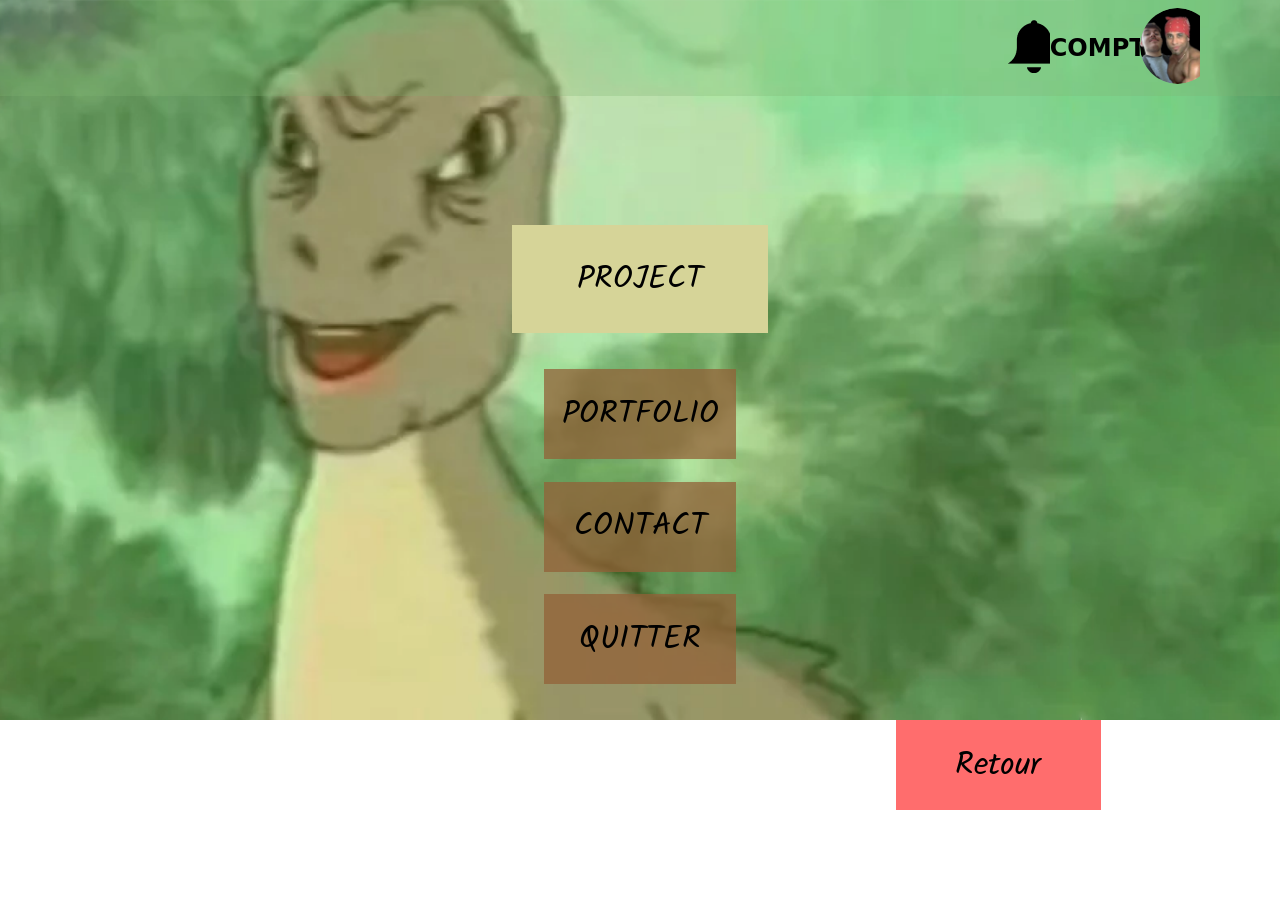
==== site/main.html @ 62b9f935 "Main - Update 0.5" ====
<!DOCTYPE html>
<html lang="default">
<head>
  <meta charset="UTF-8">
  <link rel="shortcut icon" href="favcon.png" type="image/png">
  <link rel="icon" href="../favcon.png" sizes="32x32">
  <meta name="viewport" content="width=device-width, initial-scale=1.0">
  <link rel="stylesheet" href="../style.css">
  <link rel="stylesheet" href="../base.css">
  <title>Pok - Menu</title>

  <style>
    @import url('https://fonts.googleapis.com/css2?family=Kalam:wght@300;400;700&display=swap');
    </style>
</head>

<body>
  <header>
    <section class="header">
    <a href="" class="bell"><img src="../src/bell.png" alt="notification"></a>
    <a href=""><h1>COMPTE</h1></a>
    <a href=""><img src="../src/profil.png" alt="profil" class="icon" width="75em" height="auto"></a>
  </section>
</header>

  <a href="" class="project center kalam">
    PROJECT
  </a>
  <a href="" class="portfolio center kalam">
    PORTFOLIO
  </a>
  <a href="" class="contact center kalam">
    CONTACT
  </a>
  <a href="javascript:void(0)" class="quitter center kalam" onclick="fermerFenetre()">
    QUITTER
  </a>
  <script>
    function fermerFenetre() {
      // Vérifie si la fenêtre peut être fermée
      if (window.opener) {
        window.close(); // Ferme la fenêtre actuelle si elle a été ouverte par JavaScript
      } else {
        alert("Impossible de fermer cette fenêtre. Elle n'a pas été ouverte par un script."); 
      }
    }
  </script>

  <a class="kalam retour center" onclick="revenirOuFermer()">
    Retour
  </a>
  <audio id="click" src="../src/menuclick.wav" volume="0.7"></audio>
  <audio id="mouseover" src="../src/menuclick.wav" volume="0.7"></audio>
  <script src="../script.js"></script>
</body>
---- style.css ----
body{
    background-image: url(./src/bg-main.png);
    background-size: cover;
    background-repeat: no-repeat;
}
header{
    width: 100%;
    height: 6rem;
    background-color:#7eb27149;
    display: flex;
    justify-content: end;
    align-items: center;
}
.header{
    display: flex;
    justify-content: space-between;
    align-items: center;
    width: 15%;
    height: 5rem;
    margin-right: 5rem;
}
.header h1{
    font-size: 1.5rem;
    font-family: system-ui, -apple-system, BlinkMacSystemFont, 'Segoe UI', Roboto, Oxygen, Ubuntu, Cantarell, 'Open Sans', 'Helvetica Neue', sans-serif;
    color: black;
}
.header h1:hover{
    text-decoration: underline ;
}
.bell:hover{
    filter: invert(1);
}

.project{
    position: fixed;
    top: 25%; 
    left: 40%;
    width: 20%;
    height: 12%;
    background-color: #D6D498;
}
.portfolio{
    position: fixed;
    top: 41%;
    left: 42.5%;
    width: 15%;
    height: 10%;
    background-color: #936139c0;
}
.contact{
    position: fixed;
    top: 53.5%;
    left: 42.5%;
    width: 15%;
    height: 10%;
    background-color: #936139c0;
}
.quitter{
    position: fixed;
    top: 66%;
    left: 42.5%;
    width: 15%;
    height: 10%;
    background-color: #936139c0;
}

.retour{
    position: fixed;
    top: 80%; 
    left: 70%;
    width: 16%;
    height: 10%;
    background-color: #FF6D6D;
    cursor: pointer;
}
.kalam{
    font-family: kalam;
    font-size: 2rem;
    color: black;
}
.kalam:hover{
    transform: scale(1.1); /* Agrandit de 10% */
}
---- base.css ----
*{
  margin:0px;
  overflow-x:hidden ;
  text-decoration: none;
}

.icon {
    border-radius: 100%;
  }
  .center {
    display: flex;
    justify-content: center;
    align-items: center;
  }
  .invert {
    filter: invert(100%);
  }

.box {
    width: 100%;
    height: 100%;
}
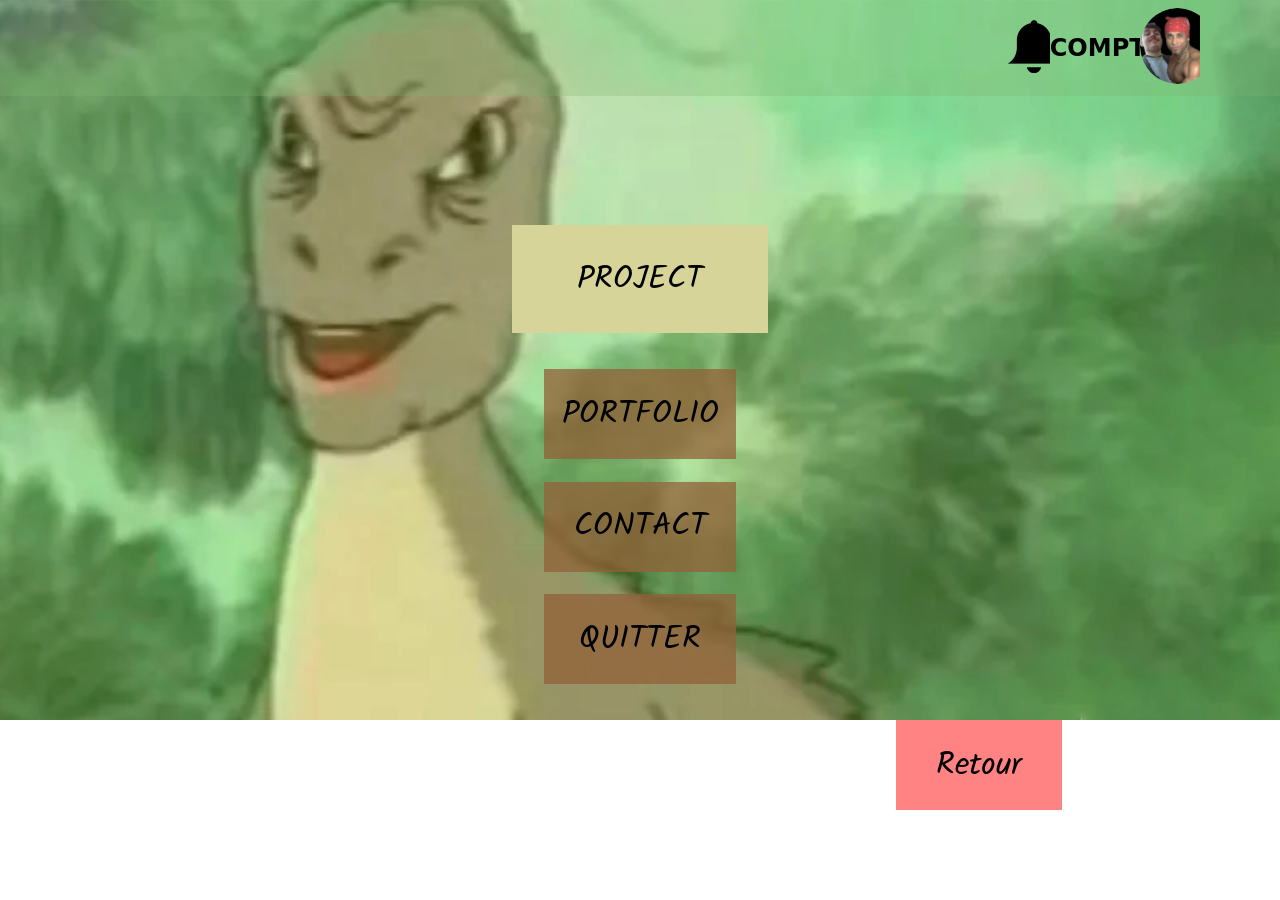
==== commit d8b26c6e: "Main - Update 0.5.5" ====
--- a/site/main.html
+++ b/site/main.html
@@ -35,21 +35,11 @@
   <a href="javascript:void(0)" class="quitter center kalam" onclick="fermerFenetre()">
     QUITTER
   </a>
-  <script>
-    function fermerFenetre() {
-      // Vérifie si la fenêtre peut être fermée
-      if (window.opener) {
-        window.close(); // Ferme la fenêtre actuelle si elle a été ouverte par JavaScript
-      } else {
-        alert("Impossible de fermer cette fenêtre. Elle n'a pas été ouverte par un script."); 
-      }
-    }
-  </script>
 
   <a class="kalam retour center" onclick="revenirOuFermer()">
     Retour
   </a>
-  <audio id="click" src="../src/menuclick.wav" volume="0.7"></audio>
-  <audio id="mouseover" src="../src/menuclick.wav" volume="0.7"></audio>
+  <audio id="click" src="../src/quit.mp3" volume="0.6"></audio>
+  <audio id="mouseover" src="../src/menuclick.wav" volume="0.8"></audio>
   <script src="../script.js"></script>
 </body>
--- a/style.css
+++ b/style.css
@@ -68,10 +68,13 @@
     position: fixed;
     top: 80%; 
     left: 70%;
-    width: 16%;
+    width: 13%;
     height: 10%;
+    background-color: #ff6d6dd7;
+    cursor: pointer;
+}
+.retour:hover{
     background-color: #FF6D6D;
-    cursor: pointer;
 }
 .kalam{
     font-family: kalam;
